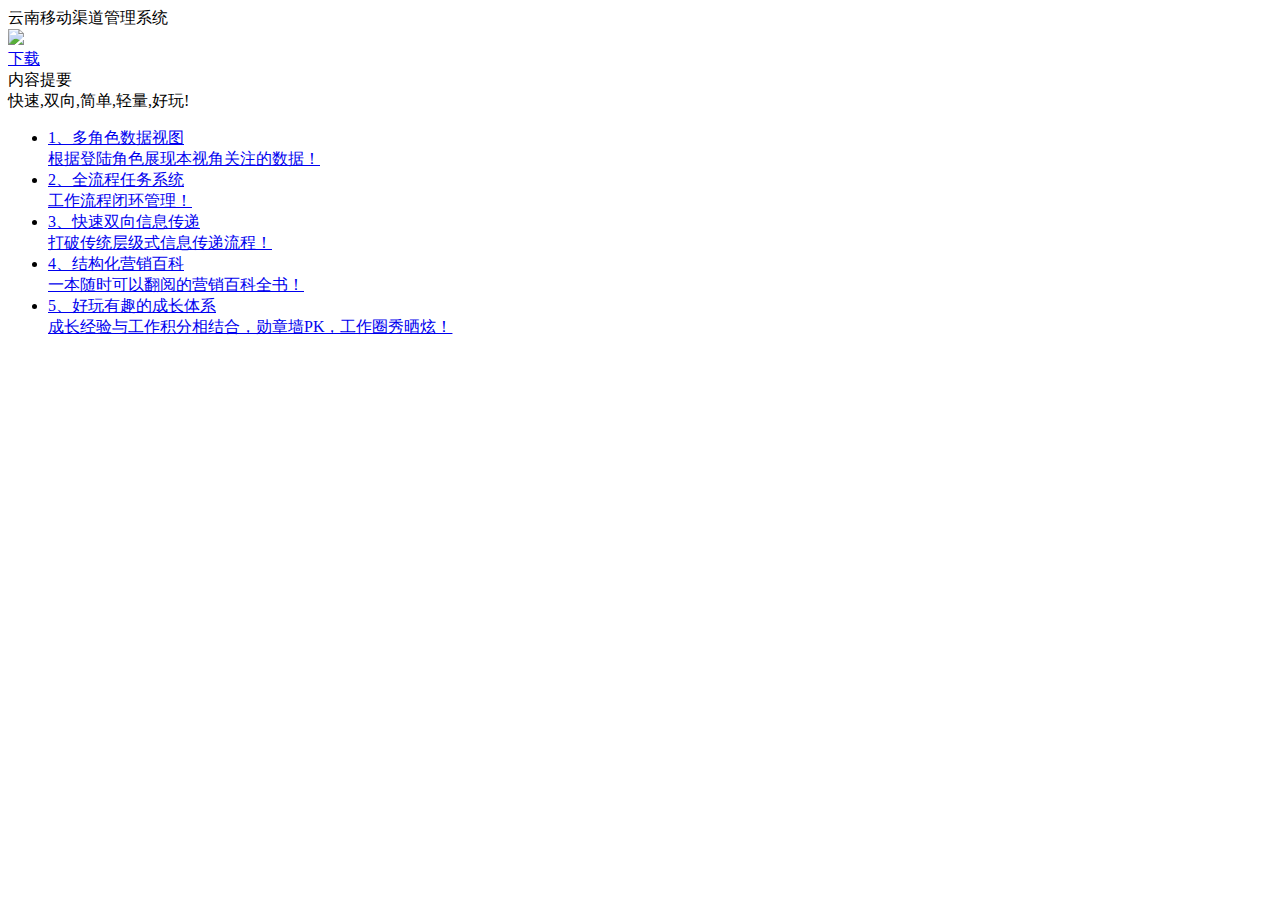
==== app/index.html @ 398e0625 "add open android app" ====
<!doctype html>
<html>
<head>
<meta charset="utf-8">
<meta name="viewport" content="width=device-width,initial-scale=1,minimum-scale=1,maximum-scale=1,user-scalable=no" />
<link rel="stylesheet" href="global.basic.css">
<link rel="stylesheet" href="install.css">
<title></title>
</head>

<body>
<main class="install-bgphone">
	<div class="install-bgbot">
		<div class="install-bgtop">
			<div class="install-container">
			  <div class="install-tit">云南移动渠道管理系统</div>
				<div class="install-logo"><img src="install_logo.png"></div>
				<a class="install-btn" href="csmp://android?data=youurl">下载</a>
				<div class="install-tip">内容提要</div>
				<div class="install-tipdes">快速,双向,简单,轻量,好玩!</div>
				<ul class="install-tiplists">
					<li class="install-tiplist">
					  <a href="javascript:;">
					  	<div class="instatit">1、多角色数据视图</div>
					  	<div class="instatitsec">根据登陆角色展现本视角关注的数据！</div>
					  </a>
					</li>
					<li class="install-tiplist">
					  <a href="javascript:;">
					  	<div class="instatit">2、全流程任务系统</div>
					  	<div class="instatitsec">工作流程闭环管理！</div>
					  </a>
					</li>
					<li class="install-tiplist">
					  <a href="javascript:;">
					  	<div class="instatit">3、快速双向信息传递</div>
					  	<div class="instatitsec">打破传统层级式信息传递流程！</div>
					  </a>
					</li><li class="install-tiplist">
					  <a href="javascript:;">
					  	<div class="instatit">4、结构化营销百科</div>
					  	<div class="instatitsec">一本随时可以翻阅的营销百科全书！</div>
					  </a>
					</li><li class="install-tiplist">
					  <a href="javascript:;">
					  	<div class="instatit">5、好玩有趣的成长体系</div>
					  	<div class="instatitsec">成长经验与工作积分相结合，勋章墙PK，工作圈秀晒炫！</div>
					  </a>
					</li>
				</ul>
			</div>
		</div>
	</div>
</main>
</body>
</html>
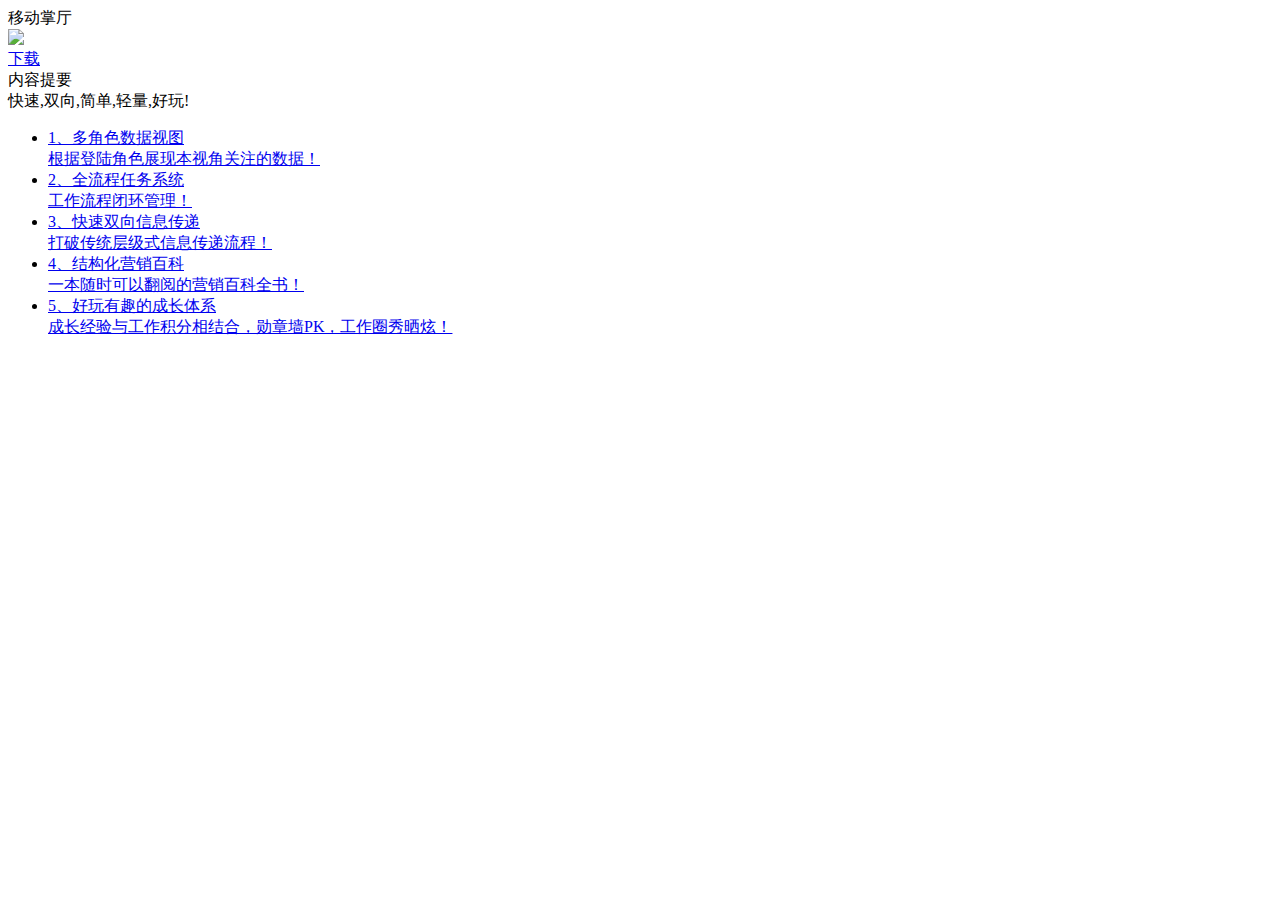
==== commit 52bb5a6d: "modify download link" ====
--- a/app/index.html
+++ b/app/index.html
@@ -13,9 +13,10 @@
 	<div class="install-bgbot">
 		<div class="install-bgtop">
 			<div class="install-container">
-			  <div class="install-tit">云南移动渠道管理系统</div>
+			  <div class="install-tit">移动掌厅</div>
 				<div class="install-logo"><img src="install_logo.png"></div>
-				<a class="install-btn" href="csmp://android?data=youurl">下载</a>
+				<!--<a class="install-btn" href="csmp://android?data=youurl">下载</a> -->
+				<a class="install-btn" href="app-T_WAP-release-6.4.0-960-201811282002.apk">下载</a>
 				<div class="install-tip">内容提要</div>
 				<div class="install-tipdes">快速,双向,简单,轻量,好玩!</div>
 				<ul class="install-tiplists">
